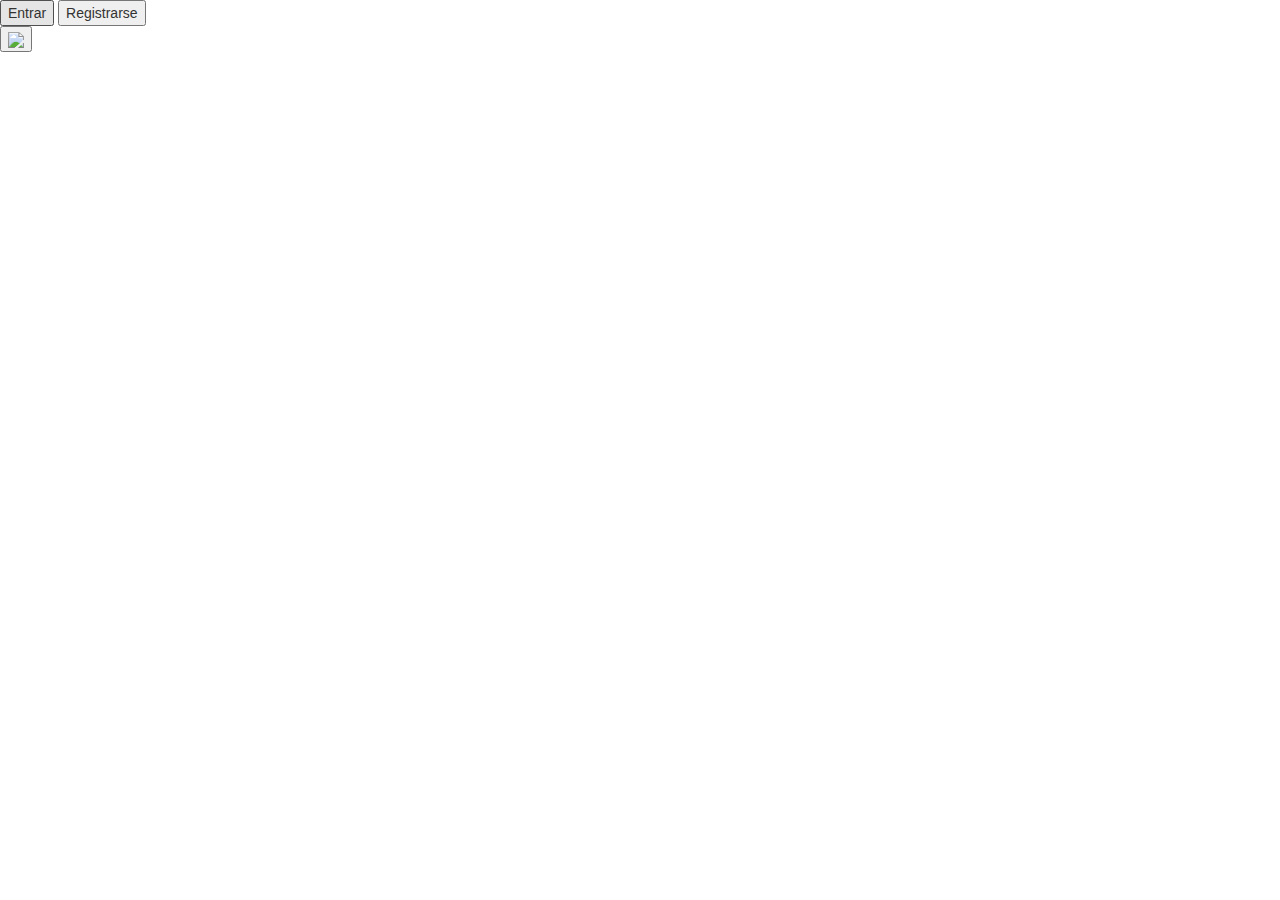
==== index.html @ e06df183 "primeros pasos" ====
<!DOCTYPE html>
<html lang="en">
<head>
    <meta charset="UTF-8">
    <meta http-equiv="X-UA-Compatible" content="IE=edge">
    <meta name="viewport" content="width=device-width, initial-scale=1.0">
    <link rel="stylesheet" href="index.css">
    <link rel="stylesheet" href="https://maxcdn.bootstrapcdn.com/bootstrap/3.3.7/css/bootstrap.min.css" integrity="sha384-BVYiiSIFeK1dGmJRAkycuHAHRg32OmUcww7on3RYdg4Va+PmSTsz/K68vbdEjh4u" crossorigin="anonymous">
    <script src="index.js"></script>
    <title>Peluqueria L'Essència</title>
</head>
<body>
    <div class="header">
        <button id="login">Entrar</button>
        <button>Registrarse</button>
    </div>
        <button id="clientes"><img id="imgcliente" src="client.png"></button>
    </div>
</body>
</html>
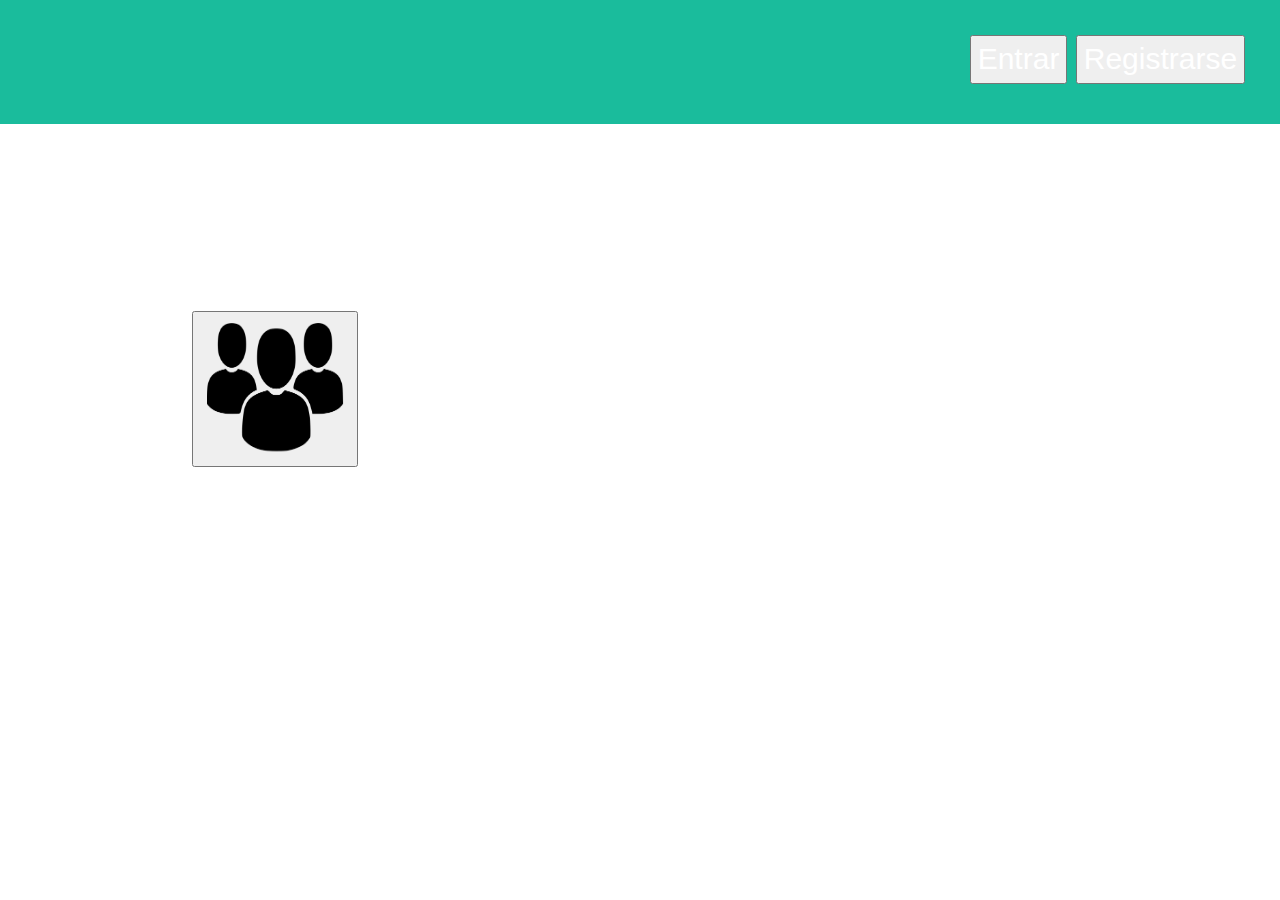
==== commit 2947a5f7: "cambios minimos" ====
--- a/index.html
+++ b/index.html
@@ -5,9 +5,9 @@
     <meta charset="UTF-8">
     <meta http-equiv="X-UA-Compatible" content="IE=edge">
     <meta name="viewport" content="width=device-width, initial-scale=1.0">
-    <link rel="stylesheet" href="index.css">
+    <link rel="stylesheet" href="css/index.css">
     <link rel="stylesheet" href="https://maxcdn.bootstrapcdn.com/bootstrap/3.3.7/css/bootstrap.min.css" integrity="sha384-BVYiiSIFeK1dGmJRAkycuHAHRg32OmUcww7on3RYdg4Va+PmSTsz/K68vbdEjh4u" crossorigin="anonymous">
-    <script src="index.js"></script>
+    <script src="js/index.js"></script>
     <title>Peluqueria L'Essència</title>
 </head>
 <body>
@@ -15,7 +15,8 @@
         <button id="login">Entrar</button>
         <button>Registrarse</button>
     </div>
-        <button id="clientes"><img id="imgcliente" src="client.png"></button>
+    <div>
+        <button id="clientes"><img id="imgcliente" src="img/client.png"></button>
     </div>
 </body>
 </html>--- a/css/index.css
+++ b/css/index.css
@@ -0,0 +1,34 @@
+body{
+    background-image: url("peluqueria.jpg");
+}
+
+.header {
+    padding: 40px;
+    text-align: right;
+    background: #1abc9c;
+    color: white;
+    font-size: 30px;
+    margin: -0.4%;
+}
+
+#clientes{
+    position: absolute;
+    display: flex;
+    margin-top: 15%;
+    margin-left: 15%;
+}
+
+#imgcliente{
+    width: 150px;
+    height: 150px;
+}
+
+.modal {
+    display: none; /* Hidden by default */
+    position: relative; /* Stay in place */
+    z-index: 1; /* Sit on top */
+    width: 100%; /* Full width */
+    height: 100%; /* Full height */
+    background-color: rgb(0,0,0); /* Fallback color */
+    background-color: rgba(0,0,0,0.4); /* Black w/ opacity */
+  }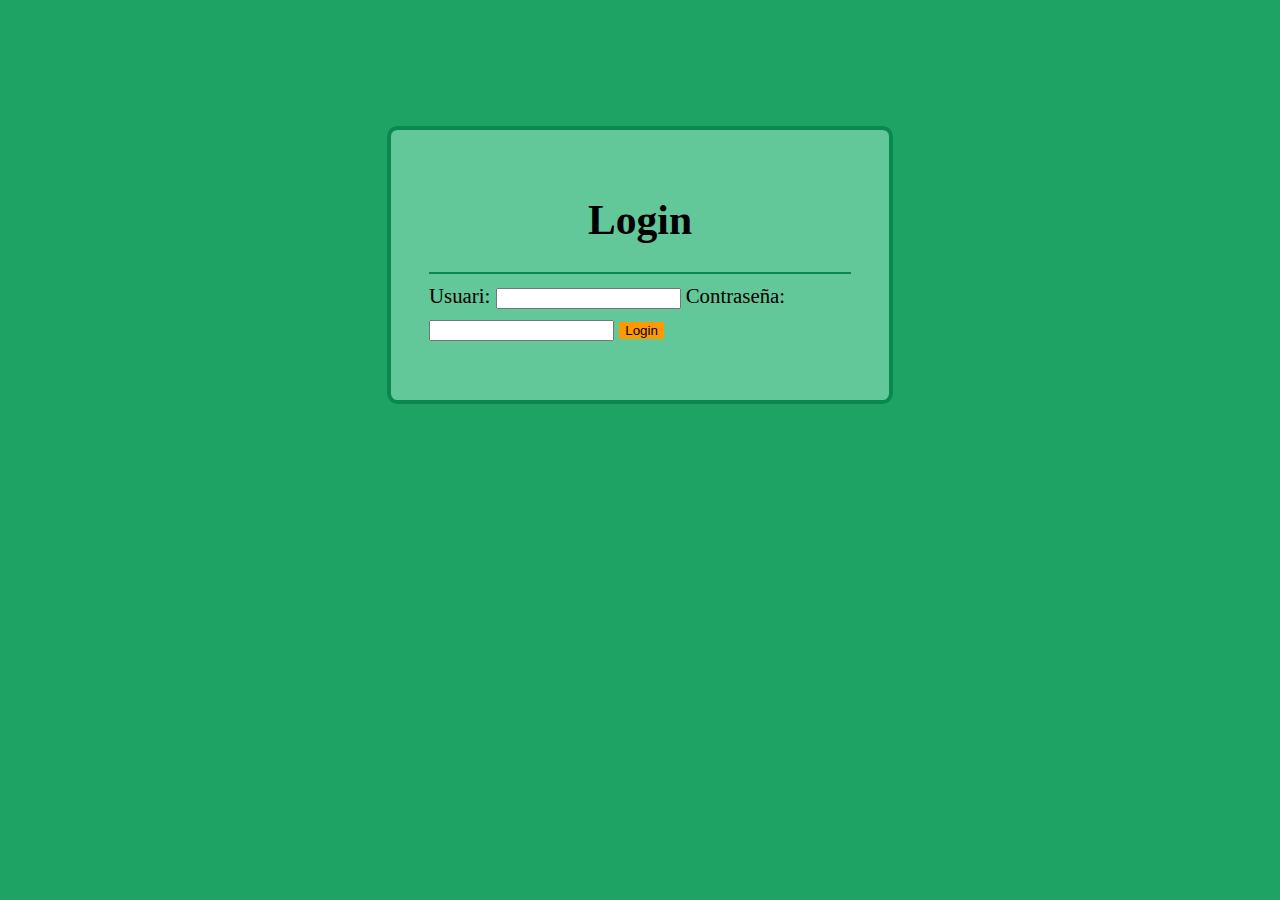
==== commit 4b387926: "Ultimo commit" ====
--- a/index.html
+++ b/index.html
@@ -1,22 +1,22 @@
-
-<!DOCTYPE html>
-<html lang="en">
-<head>
+<html>  
+<head>  
+    <title>L'Essència</title>
+    <link href="https://cdn.jsdelivr.net/npm/bootstrap@5.0.1/dist/css/bootstrap.min.css" rel="stylesheet" integrity="sha384-+0n0xVW2eSR5OomGNYDnhzAbDsOXxcvSN1TPprVMTNDbiYZCxYbOOl7+AMvyTG2x" crossorigin="anonymous">
+    <script src="./js/form.js"></script>
+    <link rel="stylesheet" href="./css/form.css">
     <meta charset="UTF-8">
-    <meta http-equiv="X-UA-Compatible" content="IE=edge">
-    <meta name="viewport" content="width=device-width, initial-scale=1.0">
-    <link rel="stylesheet" href="css/index.css">
-    <link rel="stylesheet" href="https://maxcdn.bootstrapcdn.com/bootstrap/3.3.7/css/bootstrap.min.css" integrity="sha384-BVYiiSIFeK1dGmJRAkycuHAHRg32OmUcww7on3RYdg4Va+PmSTsz/K68vbdEjh4u" crossorigin="anonymous">
-    <script src="js/index.js"></script>
-    <title>Peluqueria L'Essència</title>
-</head>
-<body>
-    <div class="header">
-        <button id="login">Entrar</button>
-        <button>Registrarse</button>
+</head>  
+<body>  
+    <div id = "frm">  
+        <h1 id="titol">Login</h1>
+        <hr/>
+        <form name="f1" action = "./php/autenticacion.php" onsubmit = "return login()" method = "POST">   
+                <label class="form-label"> Usuari: </label>  
+                <input type = "text" id ="user" name  = "user" class="form-control"/>   
+                <label class="form-label"> Contraseña: </label>  
+                <input type = "password" id ="pass" name  = "pass" class="form-control"/>  
+                <input type =  "submit" id = "btn" value = "Login" class="btn btn-primary"/>  
+        </form>  
     </div>
-    <div>
-        <button id="clientes"><img id="imgcliente" src="img/client.png"></button>
-    </div>
-</body>
-</html>+</body>     
+</html>  --- a/css/form.css
+++ b/css/form.css
@@ -0,0 +1,30 @@
+body{
+    background-color: #1ea365;
+}
+
+#titol{
+    text-align: center;
+}
+
+#frm{
+    text-align: left;
+    margin: 10% 30% 0 30%;
+    padding: 3%;
+    border: 0.2em #0a884f solid;
+    border-radius: 0.5em;
+    color: black;
+    font-size: 130%;
+    background-color: #62c799;
+}
+
+#btn{
+    background-color: #ff9900;
+    border: #ff9900;
+    margin-top: 3%;
+    color: black;
+}
+
+hr{
+    color: #0a884f;
+    border: 1px solid;
+}